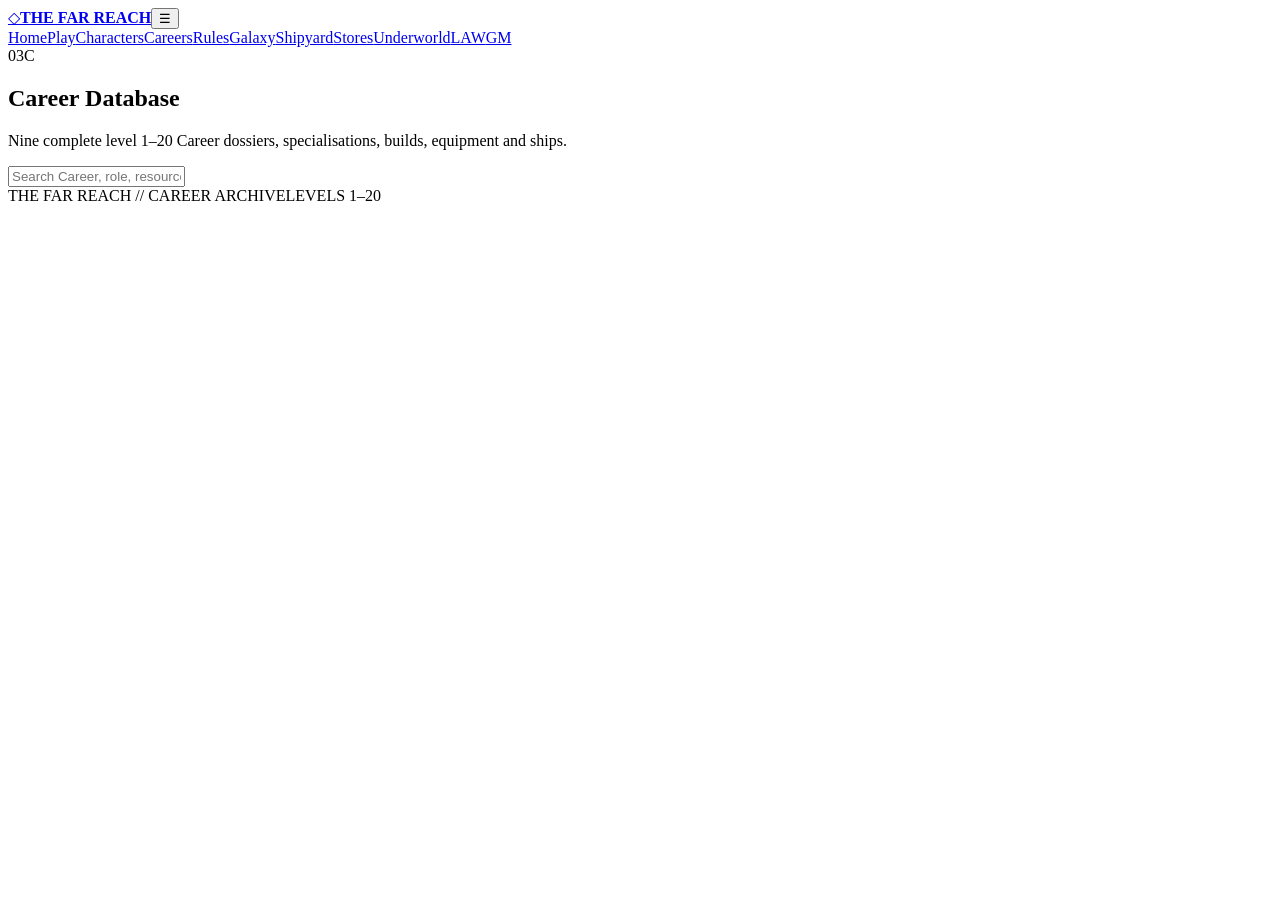
==== public/careers/index.html @ f5b6e361 "Redesign home and expand character systems" ====
<!doctype html><html lang="en"><head><meta charset="utf-8"><meta name="viewport" content="width=device-width,initial-scale=1"><title>Careers — The Far Reach</title><meta name="description" content="Complete level 1–20 Career dossiers for The Far Reach."><link rel="stylesheet" href="/css/site.css"></head><body data-page="careers">
<header class="topbar"><a class="brand" href="/home/"><span>◇</span><b>THE FAR REACH</b></a><button id="navToggle" class="nav-toggle" aria-label="Toggle navigation">☰</button><nav id="nav"><a href="/home/">Home</a><a href="/play/">Play</a><a href="/characters/">Characters</a><a href="/careers/">Careers</a><a href="/rules/">Rules</a><a href="/galaxy/">Galaxy</a><a href="/shipyard/">Shipyard</a><a href="/stores/">Stores</a><a href="/underworld/">Underworld</a><a href="/law/">LAW</a><a href="/gm/">GM</a></nav></header>
<main><section class="panel page-top"><div class="section-head"><span>03C</span><div><h1>Career Database</h1><p>Nine complete level 1–20 Career dossiers, specialisations, builds, equipment and ships.</p></div></div><div class="filterbar one"><input id="careerDossierSearch" placeholder="Search Career, role, resource or specialisation..."></div><div class="career-layout"><div id="careerIndex" class="career-index"></div><article id="careerDossier" class="career-dossier"></article></div></section></main>
<footer><span>THE FAR REACH // CAREER ARCHIVE</span><span>LEVELS 1–20</span></footer><script src="/data/app-data.js"></script><script src="/data/careers-data.js"></script><script src="/js/site.js"></script></body></html>
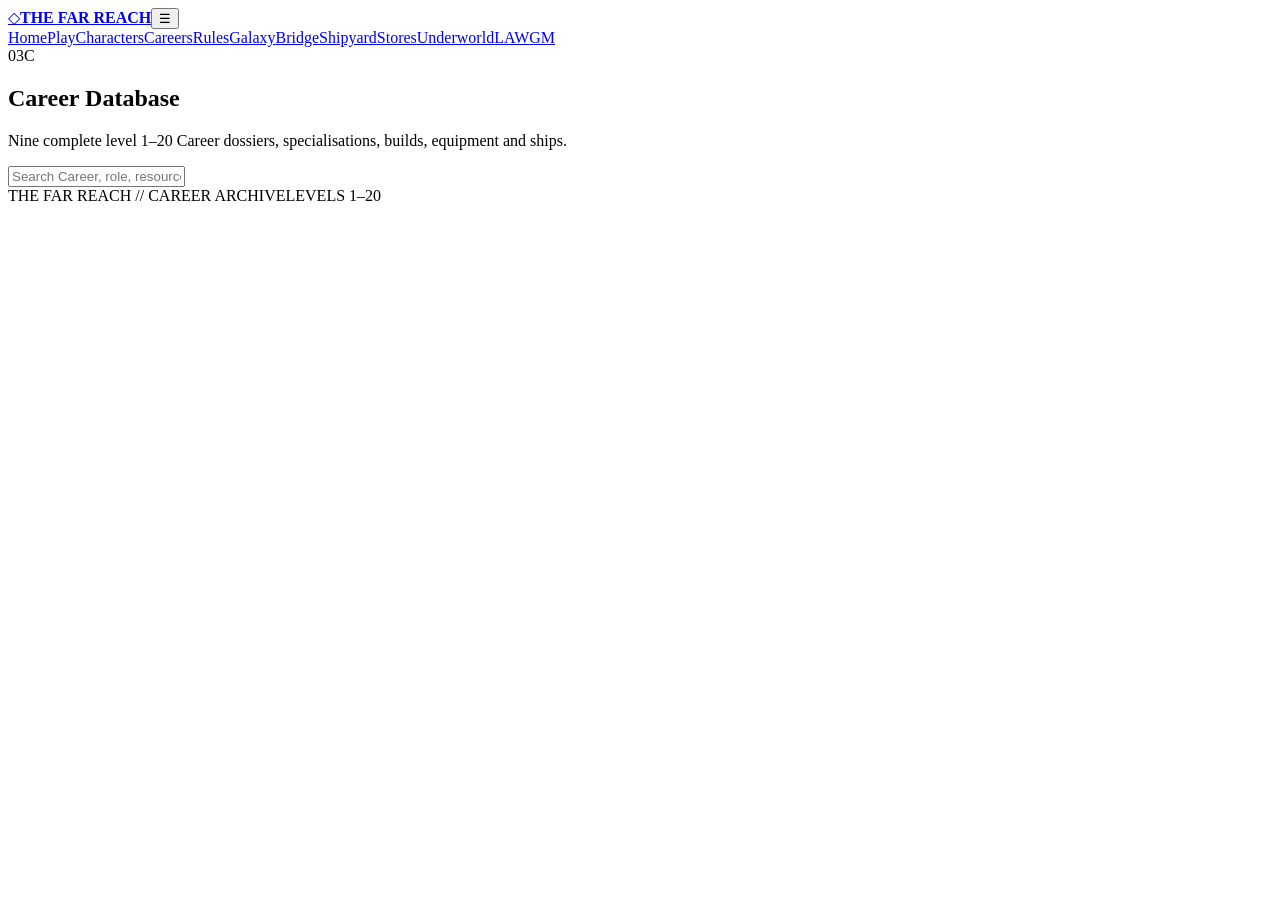
==== commit b9162a39: "Add player-facing ship bridge display" ====
--- a/public/careers/index.html
+++ b/public/careers/index.html
@@ -1,4 +1,4 @@
 <!doctype html><html lang="en"><head><meta charset="utf-8"><meta name="viewport" content="width=device-width,initial-scale=1"><title>Careers — The Far Reach</title><meta name="description" content="Complete level 1–20 Career dossiers for The Far Reach."><link rel="stylesheet" href="/css/site.css"></head><body data-page="careers">
-<header class="topbar"><a class="brand" href="/home/"><span>◇</span><b>THE FAR REACH</b></a><button id="navToggle" class="nav-toggle" aria-label="Toggle navigation">☰</button><nav id="nav"><a href="/home/">Home</a><a href="/play/">Play</a><a href="/characters/">Characters</a><a href="/careers/">Careers</a><a href="/rules/">Rules</a><a href="/galaxy/">Galaxy</a><a href="/shipyard/">Shipyard</a><a href="/stores/">Stores</a><a href="/underworld/">Underworld</a><a href="/law/">LAW</a><a href="/gm/">GM</a></nav></header>
+<header class="topbar"><a class="brand" href="/home/"><span>◇</span><b>THE FAR REACH</b></a><button id="navToggle" class="nav-toggle" aria-label="Toggle navigation">☰</button><nav id="nav"><a href="/home/">Home</a><a href="/play/">Play</a><a href="/characters/">Characters</a><a href="/careers/">Careers</a><a href="/rules/">Rules</a><a href="/galaxy/">Galaxy</a><a href="/bridge/">Bridge</a><a href="/shipyard/">Shipyard</a><a href="/stores/">Stores</a><a href="/underworld/">Underworld</a><a href="/law/">LAW</a><a href="/gm/">GM</a></nav></header>
 <main><section class="panel page-top"><div class="section-head"><span>03C</span><div><h1>Career Database</h1><p>Nine complete level 1–20 Career dossiers, specialisations, builds, equipment and ships.</p></div></div><div class="filterbar one"><input id="careerDossierSearch" placeholder="Search Career, role, resource or specialisation..."></div><div class="career-layout"><div id="careerIndex" class="career-index"></div><article id="careerDossier" class="career-dossier"></article></div></section></main>
 <footer><span>THE FAR REACH // CAREER ARCHIVE</span><span>LEVELS 1–20</span></footer><script src="/data/app-data.js"></script><script src="/data/careers-data.js"></script><script src="/js/site.js"></script></body></html>
